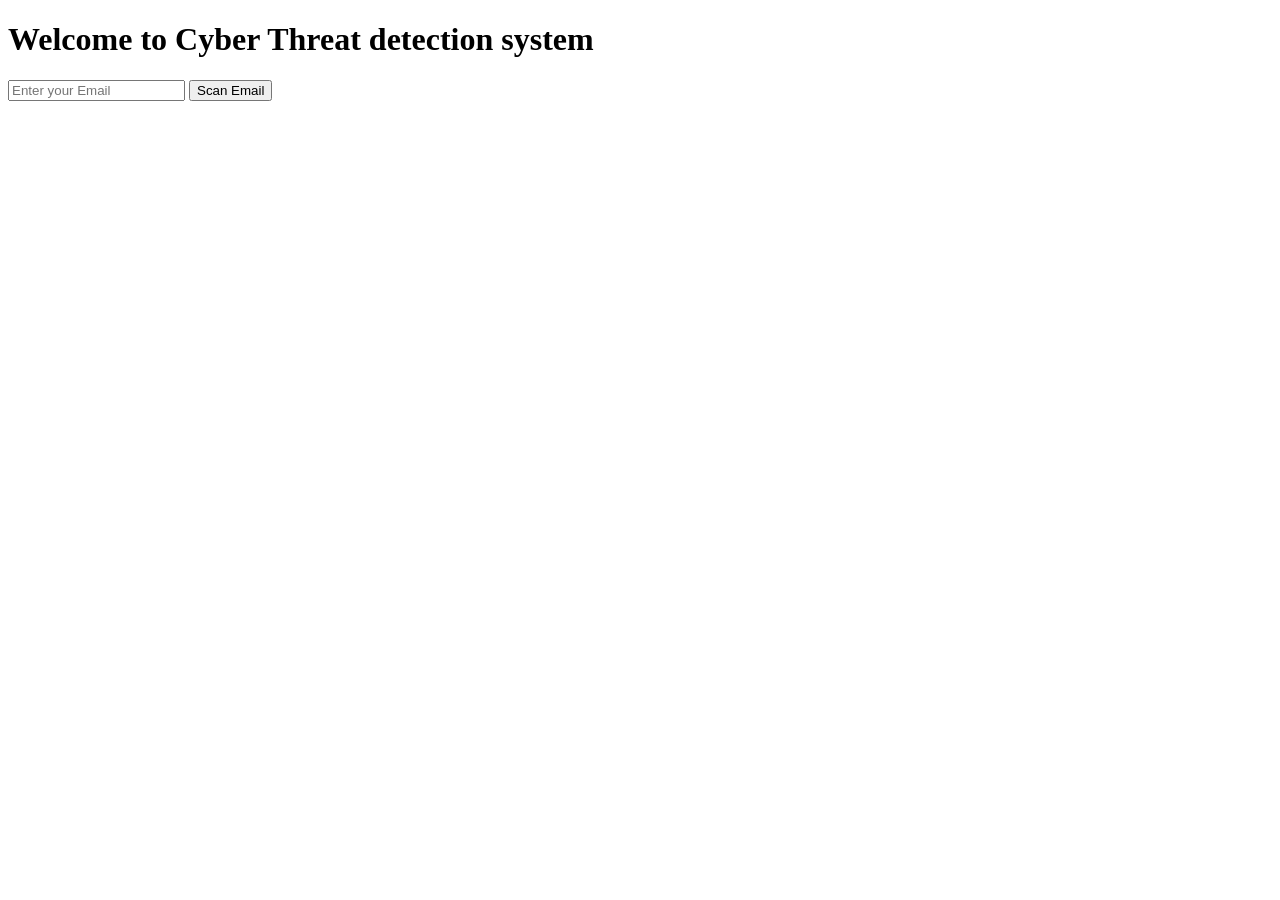
==== frontend/index.html @ aa7bdf49 "Pushing entire CyberShield project" ====
<!DOCTYPE html>
<html>

<head>
    <title>Model Frontend work</title>
</head>

<body>

    <h1>Welcome to Cyber Threat detection system</h1>

    <input type="text" id="email_input" placeholder="Enter your Email">

    <button onclick="scanEmail()">
        Scan Email
    </button>

    <div id="result"></div>

    <script src="script.js"></script>

</body>

</html>
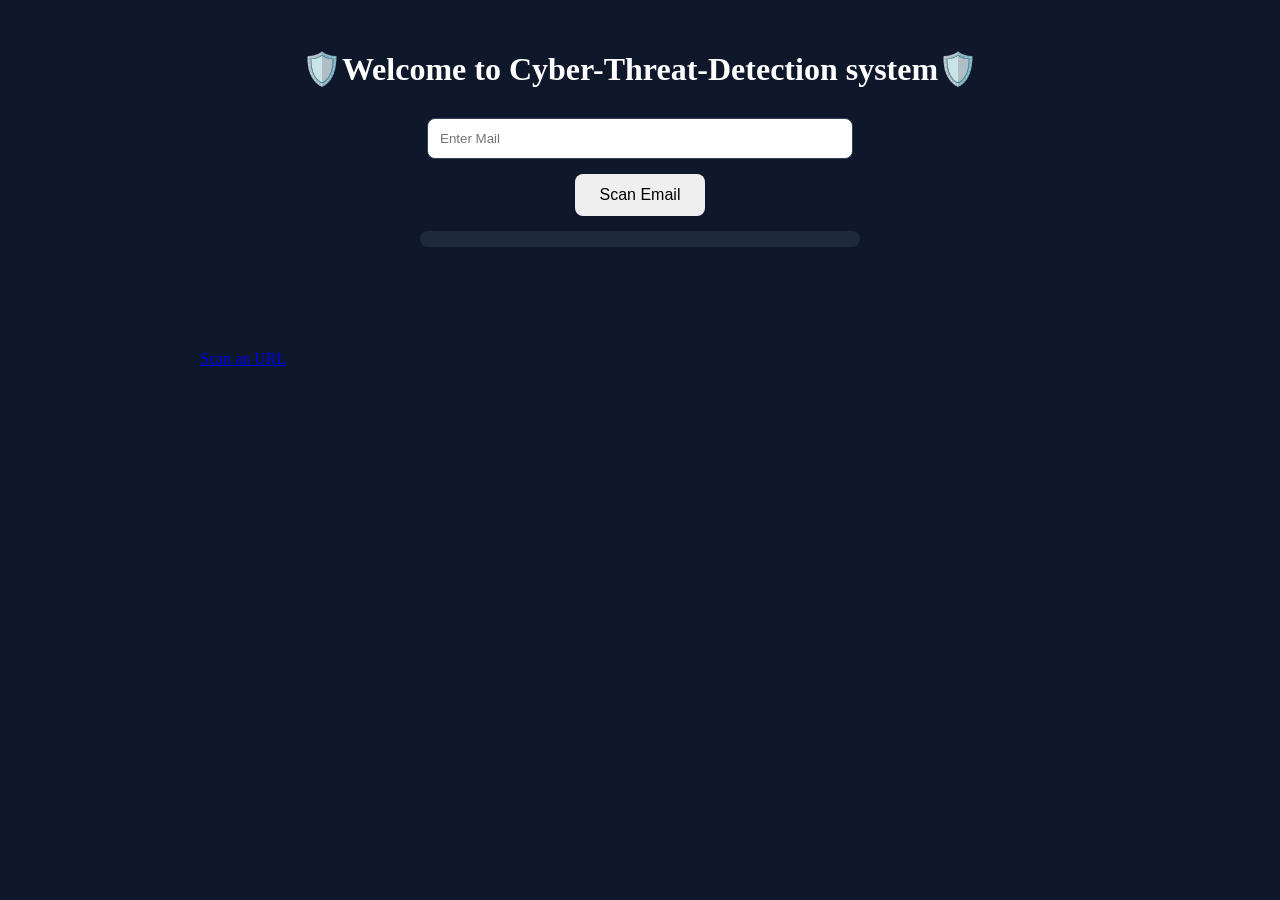
==== commit 5f9e2872: "Add frontend validation and scanner improvements" ====
--- a/frontend/index.html
+++ b/frontend/index.html
@@ -3,19 +3,21 @@
 
 <head>
     <title>Model Frontend work</title>
+    <link rel="stylesheet" href="style.css">
 </head>
 
 <body>
 
-    <h1>Welcome to Cyber Threat detection system</h1>
+    <h1>🛡️Welcome to Cyber-Threat-Detection system🛡️</h1>
 
-    <input type="text" id="email_input" placeholder="Enter your Email">
+    <input type="text" id="email_input" placeholder="Enter Mail">
 
     <button onclick="scanEmail()">
         Scan Email
     </button>
 
-    <div id="result"></div>
+    <div id="result" class="result"></div>
+    <a href="url.html"> Scan an URL</a>
 
     <script src="script.js"></script>
 
--- a/frontend/style.css
+++ b/frontend/style.css
@@ -0,0 +1,46 @@
+body {
+    background-color: #0f172a;
+    color: white;
+}
+
+h1 {
+    text-align: center;
+    font-size: 32px;
+    margin-top: 50px;
+}
+
+input {
+    display: block;
+    width: 400px;
+    padding: 12px;
+    margin: 30px auto 15px;
+    border-radius: 8px;
+    border: 1px solid #334155;
+}
+
+button {
+    display: block;
+    margin: 0 auto;
+    padding: 12px 25px;
+    border: none;
+    border-radius: 8px;
+    cursor: pointer;
+    font-size: 16px;
+}
+
+.result {
+    width: 400px;
+    max-width: 400px;
+    margin: 15px auto;
+    padding: 8px 20px;
+    text-align: center;
+    border-radius: 10px;
+    background-color: #1e293b;
+    font-size: 14px;
+}
+
+a {
+    position: absolute;
+    top: 350px;
+    left: 200px;
+}
